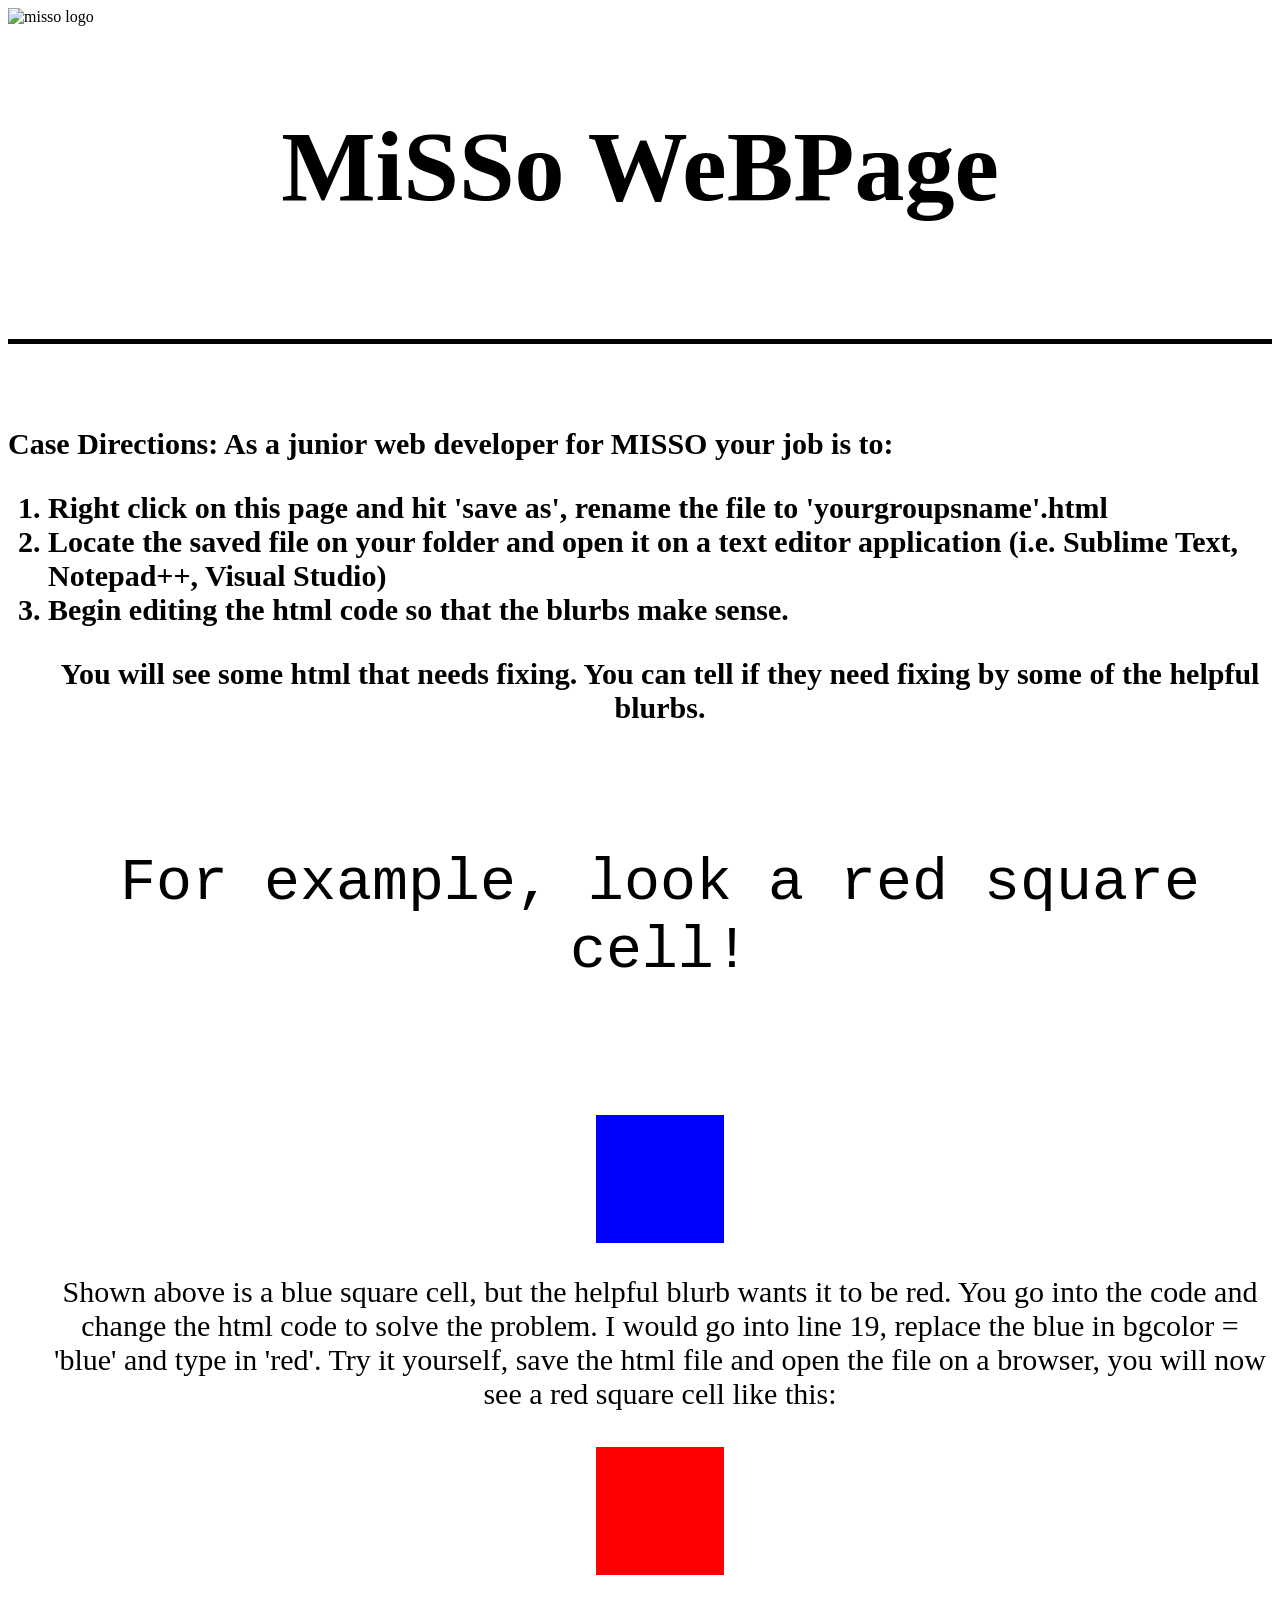
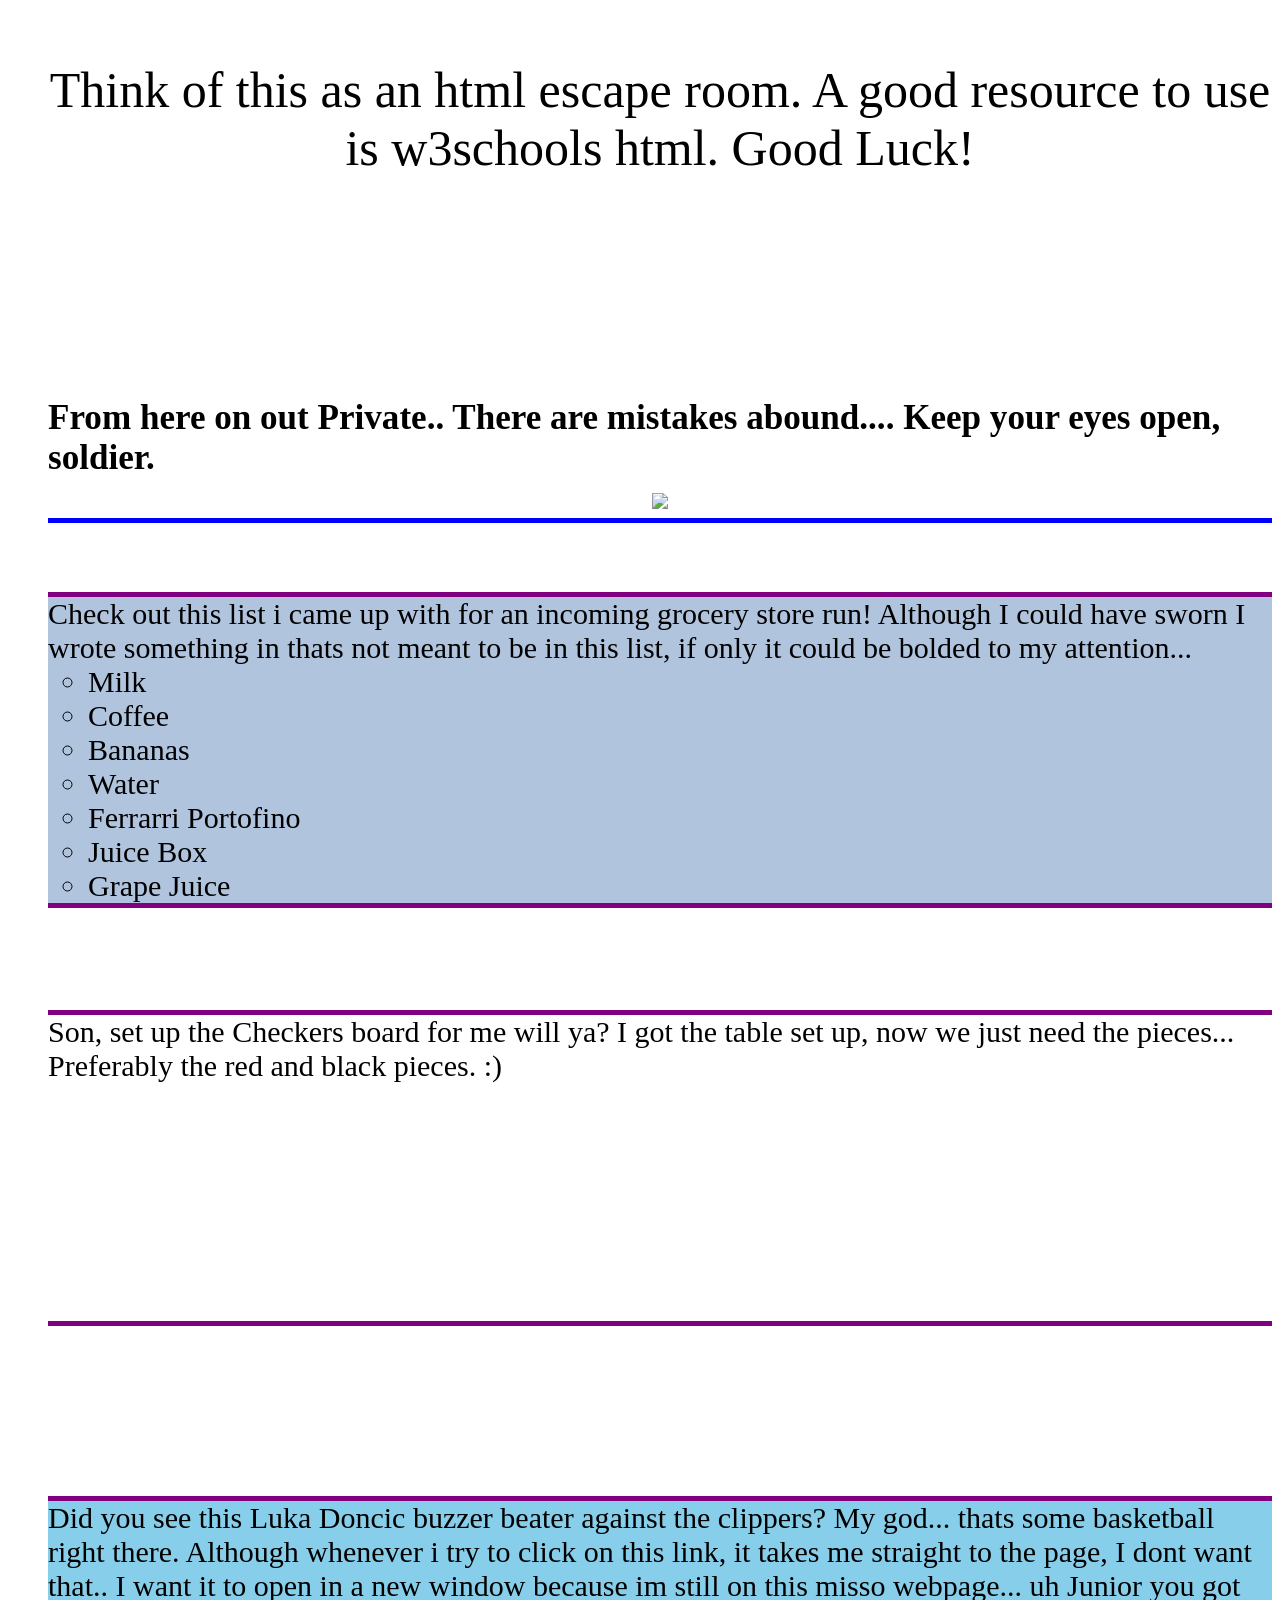
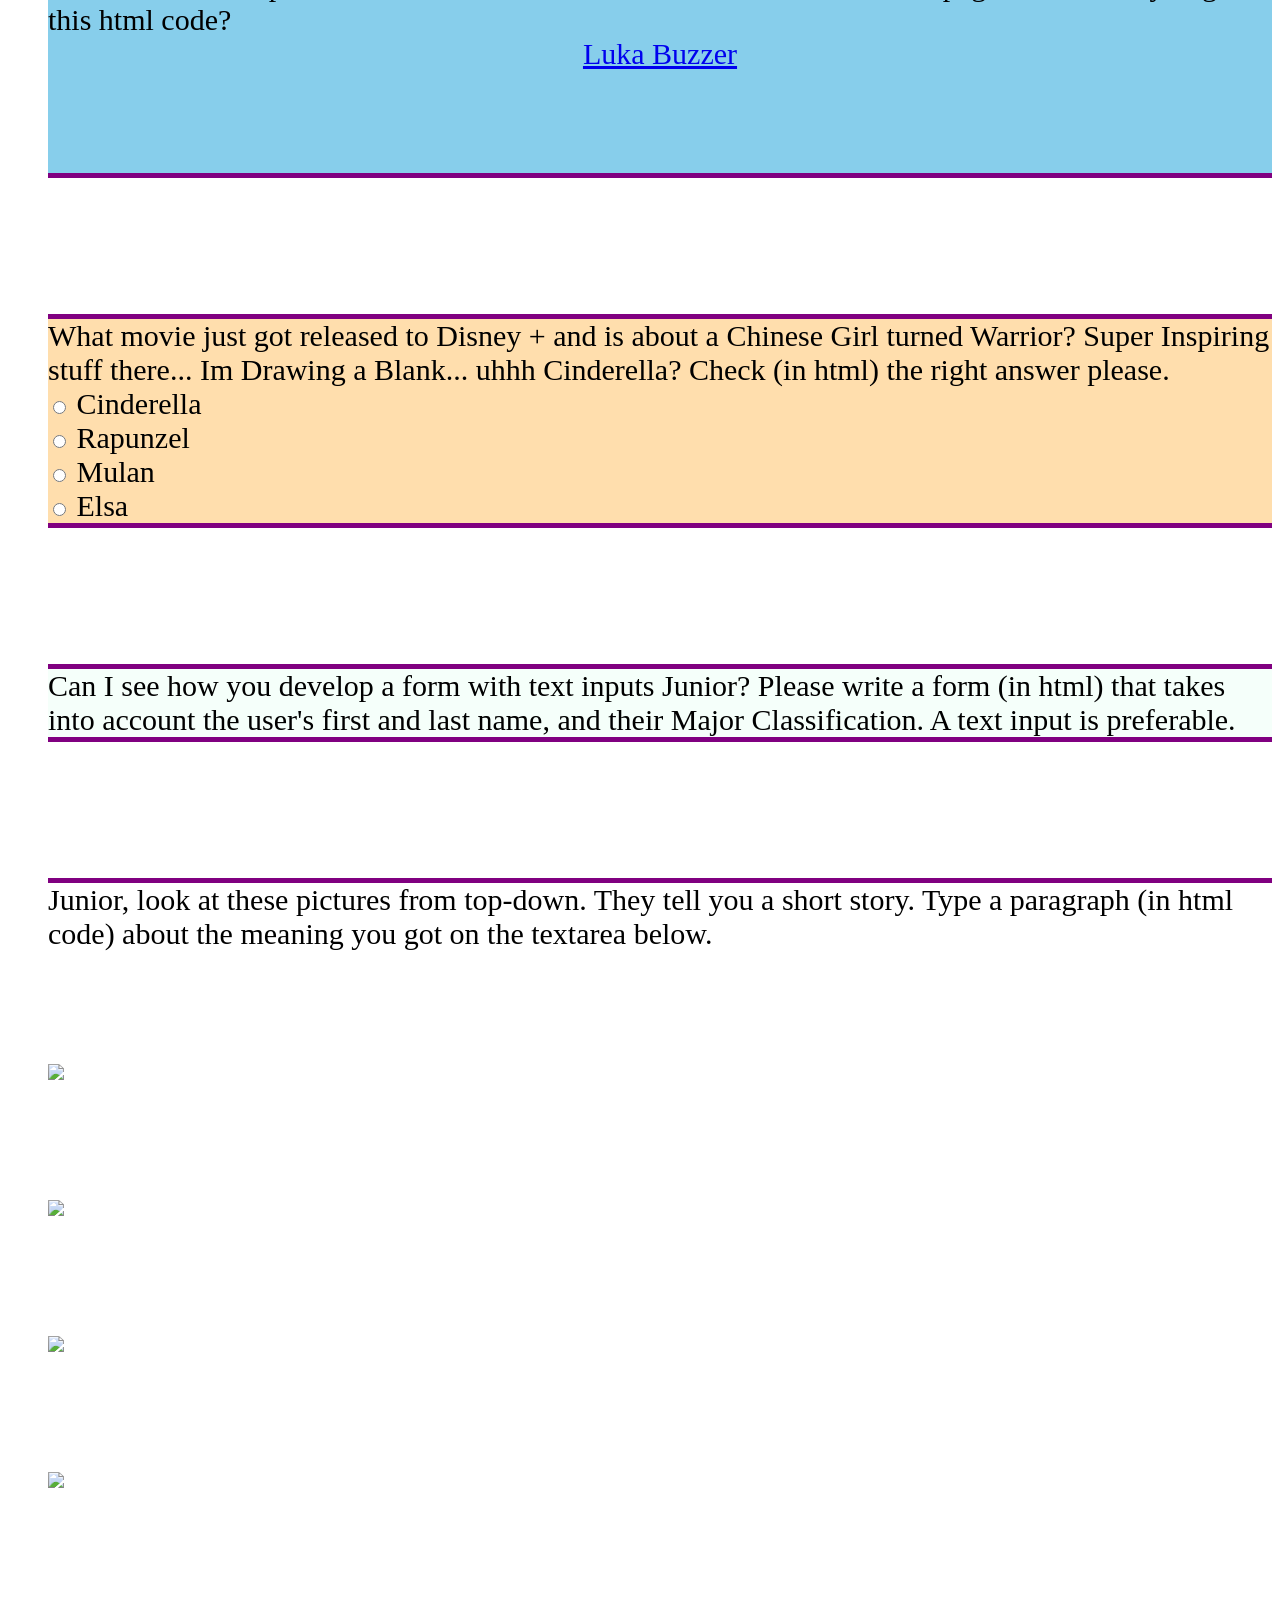
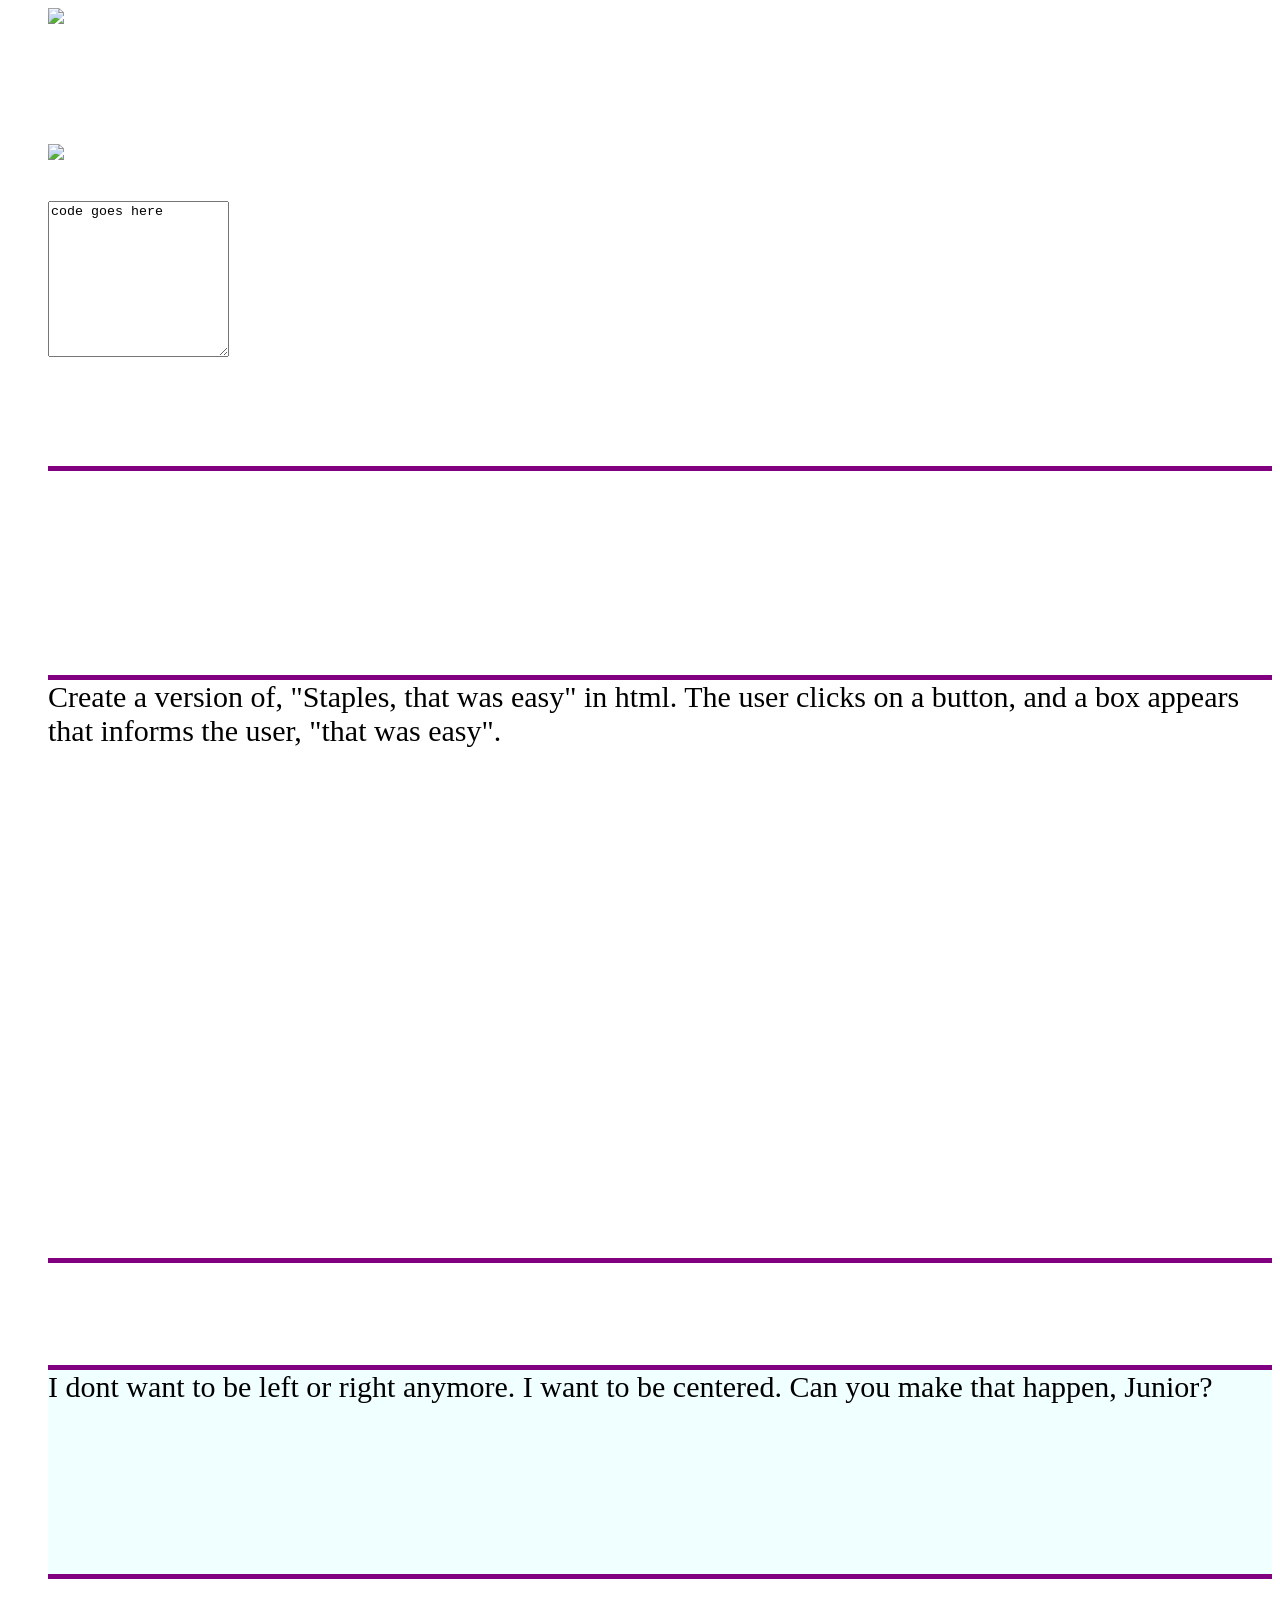
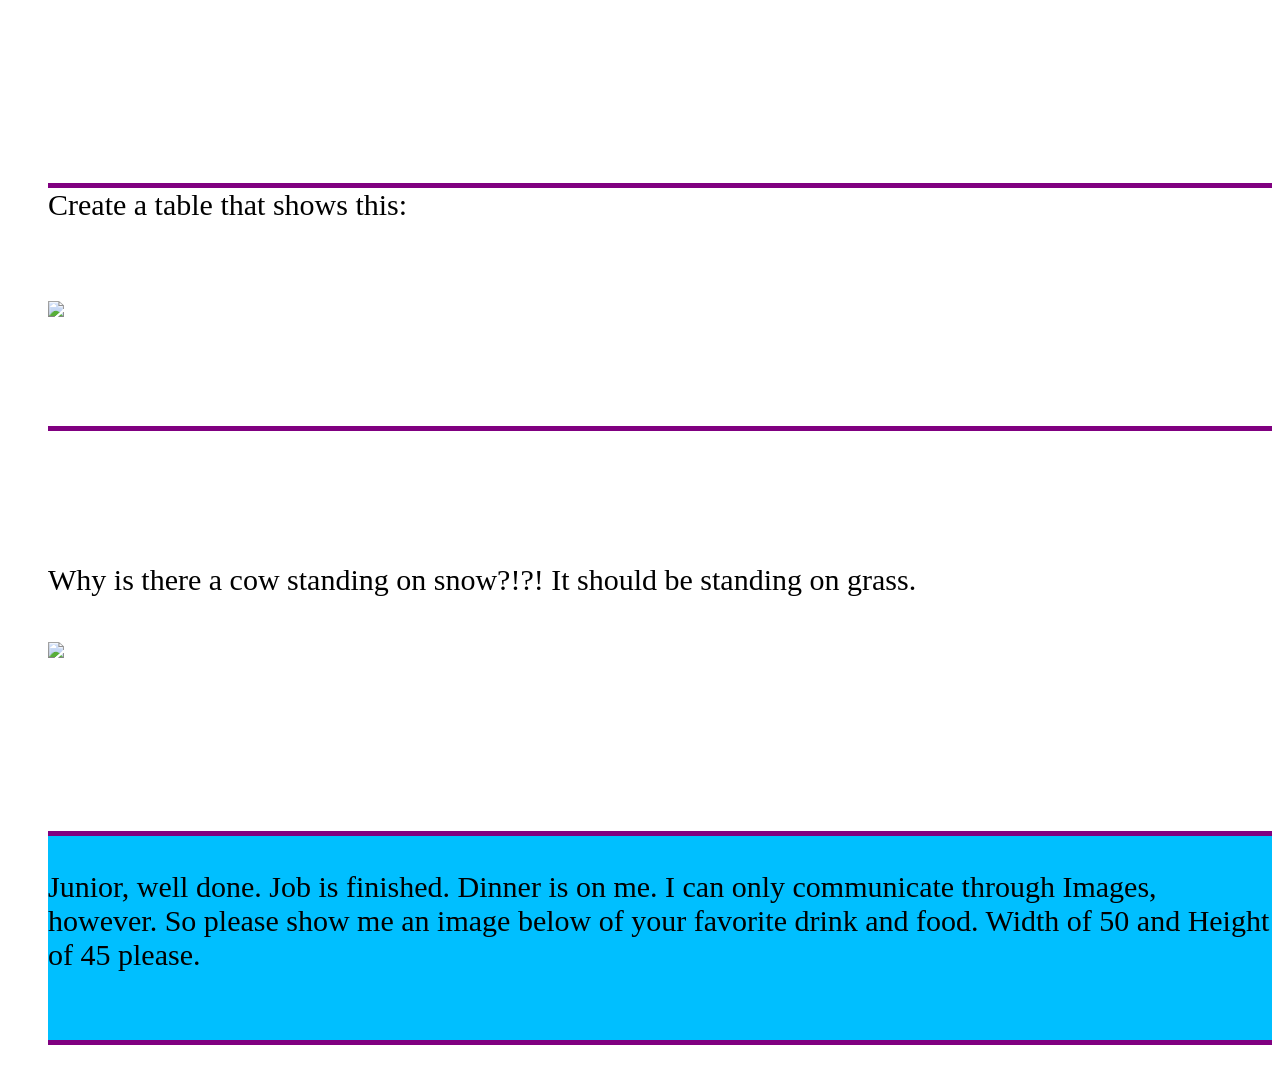
==== Part2_MISSO_Case_Webpage.html @ eb789229 "Upload case documents" ====
<!DOCTYPE html>
<style>
h2{
	border-bottom: 5px solid black;
}
h3 {
  border-bottom: 5px solid blue;
}
div{
	border-top: 5px solid purple;
	border-bottom: 5px solid purple;

}
</style>
<body>
<title> MISSO Case Part 2 </title>
<img src = "https://scontent-dfw5-2.xx.fbcdn.net/v/t1.0-9/16939425_1425609860823016_6316049615532674689_n.jpg?_nc_cat=100&_nc_sid=09cbfe&_nc_ohc=jOVAxzjIg4UAX_QlJ8C&_nc_ht=scontent-dfw5-2.xx&oh=355e20a89cc94acacff1b439f89e401d&oe=5FAD5D0C" width = "250" height = "250" alt = "misso logo">
<h2 style = "font-size:100px;"><center> MiSSo WeBPage<br><br> </h2></center>
<b><p style = "font-size:30px;"><b> Case Directions: As a junior web developer for MISSO your job is to: </b><ol style = "font-size:30px;"> <li> Right click on this page and hit 'save as', rename the file to 'yourgroupsname'.html </li><li> Locate the saved file on your folder and open it on a text editor application (i.e. Sublime Text, Notepad++, Visual Studio) </li><li> Begin editing the html code so that the blurbs make sense. </li> <p style = "font-size:30px;"> <center> You will see some html that needs fixing. You can tell if they need fixing by some of the helpful blurbs. </center></b></p>
<br> <center> <p style = "font-size:60px;font-family: Courier"> For example, look a red square cell! <br><br><table cellpadding= '64'><tr><td bgcolor = 'blue'> </td></tr></table></p>
Shown above is a blue square cell, but the helpful blurb wants it to be red. You go into the code and change the html code to solve the problem. I would go into line 19, replace the blue in bgcolor = 'blue' and type in 'red'. Try it yourself, save the html file and open the file on a browser, you will now see a red square cell like this:<br><br> <table cellpadding = '64'> <tr><td bgcolor = 'red'></td></tr></table><br><p style = "font-size:50px;">Think of this as an html escape room. A good resource to use is w3schools html.  Good Luck! </center>

<br><br><br><br><h3> From here on out Private.. There are mistakes abound.... Keep your eyes open, soldier.<br><center><img src = "https://images-wixmp-ed30a86b8c4ca887773594c2.wixmp.com/f/93c96910-4bc9-4892-b249-77e0f5da2920/d39j4hp-49870b1c-0592-4304-b391-1660e8f9478e.png/v1/fill/w_438,h_851,q_80,strp/sgt_foley_modern_warfare_2_by_raptor188_d39j4hp-fullview.jpg?token=eyJ0eXAiOiJKV1QiLCJhbGciOiJIUzI1NiJ9.[base64].iox6-x6UWSxCTfLQdBnVCWXOTgBdpoMN-AAT5ME2BZA" height = '200'></center></h1><br>
<!--- code for grocery list--->
<div style = "background-color: lightsteelblue;"> Check out this list i came up with for an incoming grocery store run! Although I could have sworn I wrote something in thats not meant to be in this list, if only it could be bolded to my attention...<ul style = "background-color: lightsteelblue;"> 
	<li> Milk </li>
	<li> Coffee </li>
	<li> Bananas </li>
	<li> Water </li>
  <li> Ferrarri Portofino</li>
	<li> Juice Box </li>
	<li> Grape Juice </li>
</ul></div>
<br><br><br>
<div> Son, set up the Checkers board for me will ya? I got the table set up, now we just need the pieces... Preferably the red and black pieces. :)
	<!-- feel free to delete the <br> tags here on line 32 to set up the pieces -->
	<!-- looks like this table is set up for us. we just need to fill in the pieces between 37 and 38. -->
	<table>
	</table><br><br><br><br><br><br><br></div>





<br><br><br><br><br><div style = "background-color: skyblue;"> 
	Did you see this Luka Doncic buzzer beater against the clippers? My god... thats some basketball right there. Although whenever i try to click on this link, it takes me straight to the page, I dont want that.. I want it to open in a new window because im still on this misso webpage... uh Junior you got this html code?  <br><center><a href = "https://www.tiktok.com/@complexsports/video/6864328529430072581?lang=en"> Luka Buzzer  </a></center><br><br><br></div>

<br><br><br><br>
<div style = "background-color: navajowhite;">
What movie just got released to Disney + and is about a Chinese Girl turned Warrior? Super Inspiring stuff there... Im Drawing a Blank... uhhh Cinderella? Check (in html) the right answer please.
<form>
	<input type = "radio" name = "princess" id = "Cinderella">
	<label for = "Cinderella"> Cinderella </label> <br>
	<input type = "radio" name = "princess" id = "Rapunzel">
	<label for = "Rapunzel"> Rapunzel </label> <br>
	<input type = "radio" name = "princess" id = "Mulan">
	<label for = "Mulan"> Mulan </label> <br>
	<input type = "radio" name = "princess" id = "Elsa">
	<label for = "Elsa"> Elsa </label> <br>
</form></div>

<br><br><br><br>

<div style = "background-color: mintcream;">
	Can I see how you develop a form with text inputs Junior? Please write a form (in html) that takes into account the user's first and last name, and their Major Classification. A text input is preferable.
</div>
<br><br><br><br>
<div>
	Junior, look at these pictures from top-down. They tell you a short story. Type a paragraph (in html code) about the meaning you got on the textarea below. 
<br><br><br><br>
<img src = "https://www.incimages.com/uploaded_files/image/1920x1080/getty_537442618_339712.jpg" height = "200">
<br><br><br><br>
<img src = "https://www.dictionary.com/e/wp-content/uploads/2018/09/face-with-steam-from-nose.png" height = "200">
<br><br><br><br>
<img src = "https://encrypted-tbn0.gstatic.com/images?q=tbn%3AANd9GcQCO1JNeDmALm6lwy0qxaCdv3jxpG-XfA6aXg&usqp=CAU" height = "200">
<br><br><br><br>
<img src = "https://ak.picdn.net/shutterstock/videos/1017217435/thumb/1.jpg" height = "200">
<br><br><br><br>
<img src = "https://cdn.searchenginejournal.com/wp-content/uploads/2018/05/creative-sources.png" height = "200">
<br><br><br><br>
<img src = "https://blog.mytimezero.com/wp-content/uploads/2016/12/full-tank.jpg" height = "200">
<br><br>
<textarea rows = "10" cols = "20">code goes here</textarea>
<br><br><br><br></div><br><br><br><br><br><br> 
<div> 
	Create a version of, "Staples, that was easy" in html. The user clicks on a button, and a box appears that informs the user, "that was easy". 
<br><br><br><br><br><br><br><br><br><br><br><br><br><br><br><br></div><br><br><br>

<div style = "background-color: azure;">
	I dont want to be left or right anymore. I want to be centered. Can you make that happen, Junior?
<br><br><br><br><br><br></div><br><br><br><br><br><br>


<div>
	Create a table that shows this:<br><br><br> <img src = "https://secureservercdn.net/166.62.107.20/3gt.381.myftpupload.com/wp-content/uploads/2020/10/pict2102.jpg" height = "200">
<br><br>
<br><br>
</div>
<br><br><br>
<p>
Why is there a cow standing on snow?!?! It should be standing on grass.<br><br> <img src = 'https://encrypted-tbn0.gstatic.com/images?q=tbn%3AANd9GcQ2B0ekyFrbXKWXAHJ_VIdstHFXwFF1ShodYw&usqp=CAU'>

</p><br><br><br><br>

<div style = "background-color: DeepSkyBlue;">
	<br>
	Junior, well done. Job is finished. Dinner is on me. I can only communicate through Images, however. So please show me an image below of your favorite drink and food. Width of 50 and Height of 45 please. 
<br><br><br> 
</div>
</body>
</html>
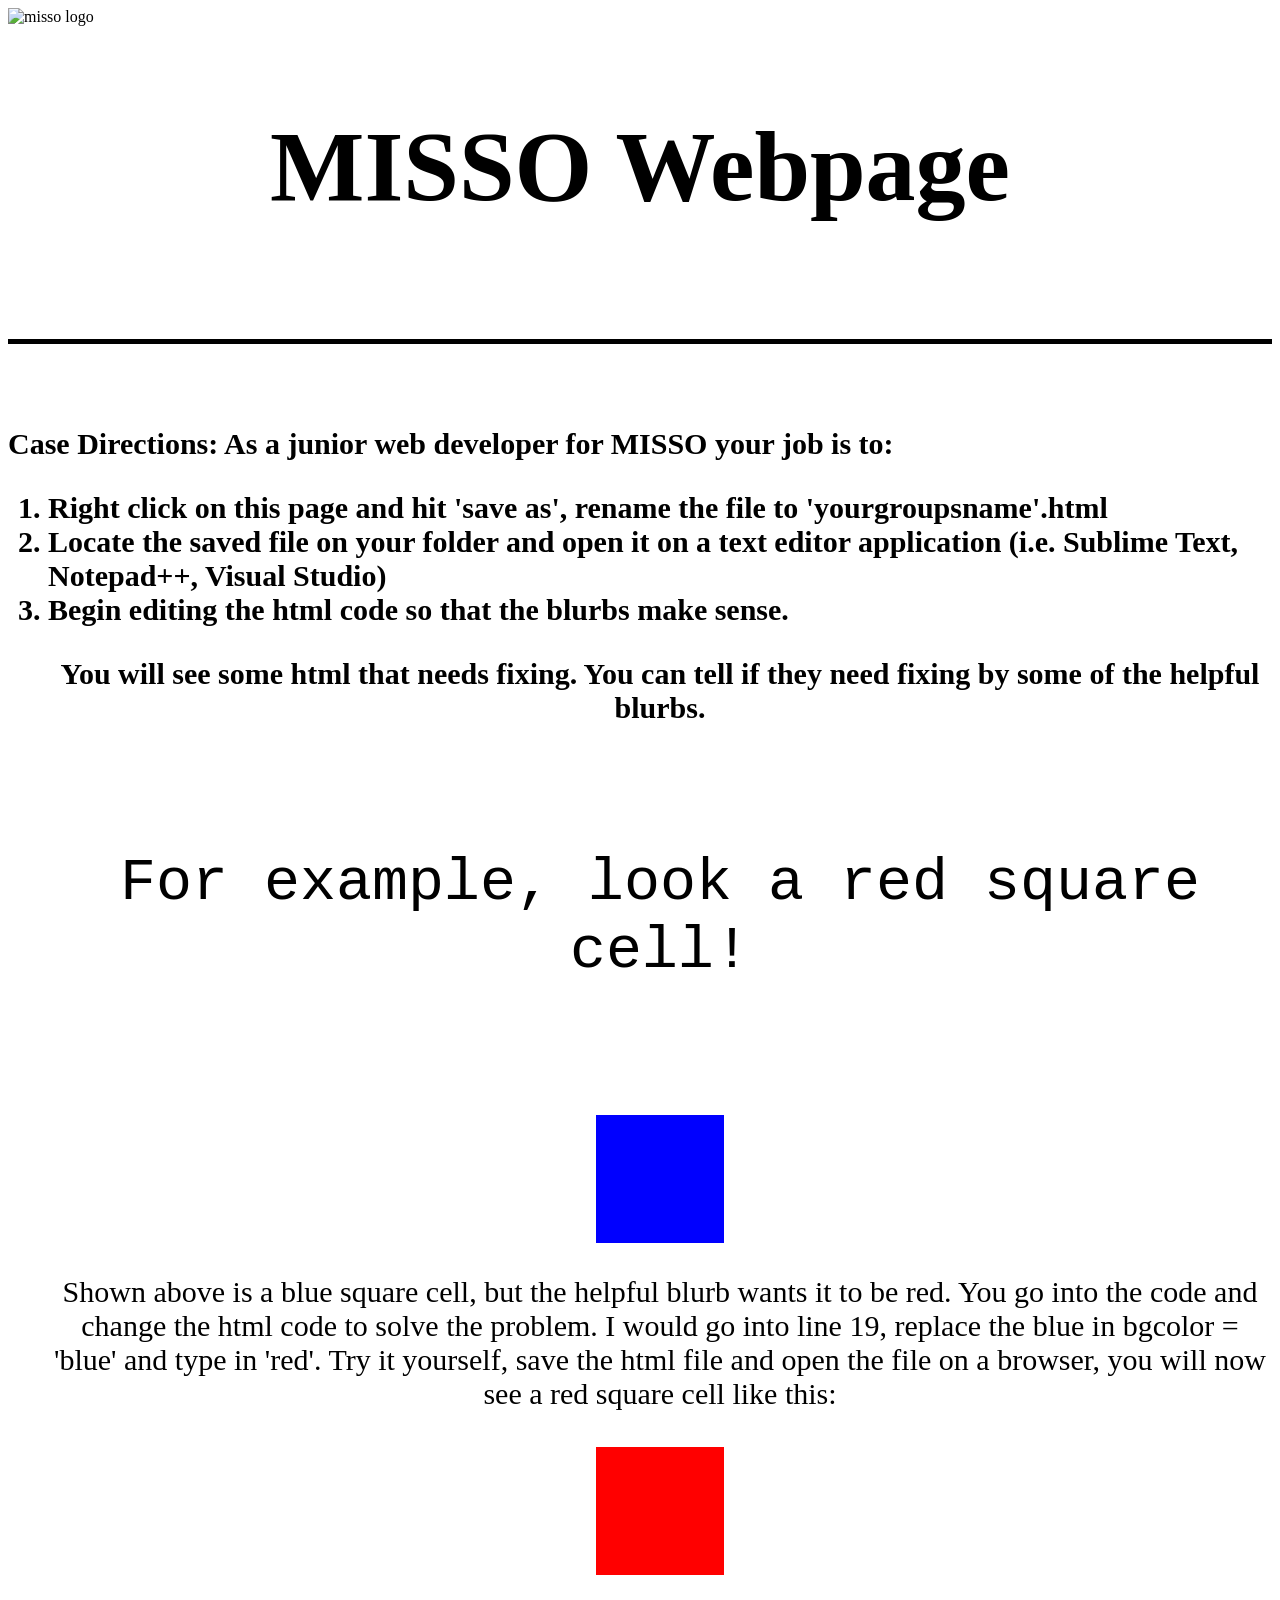
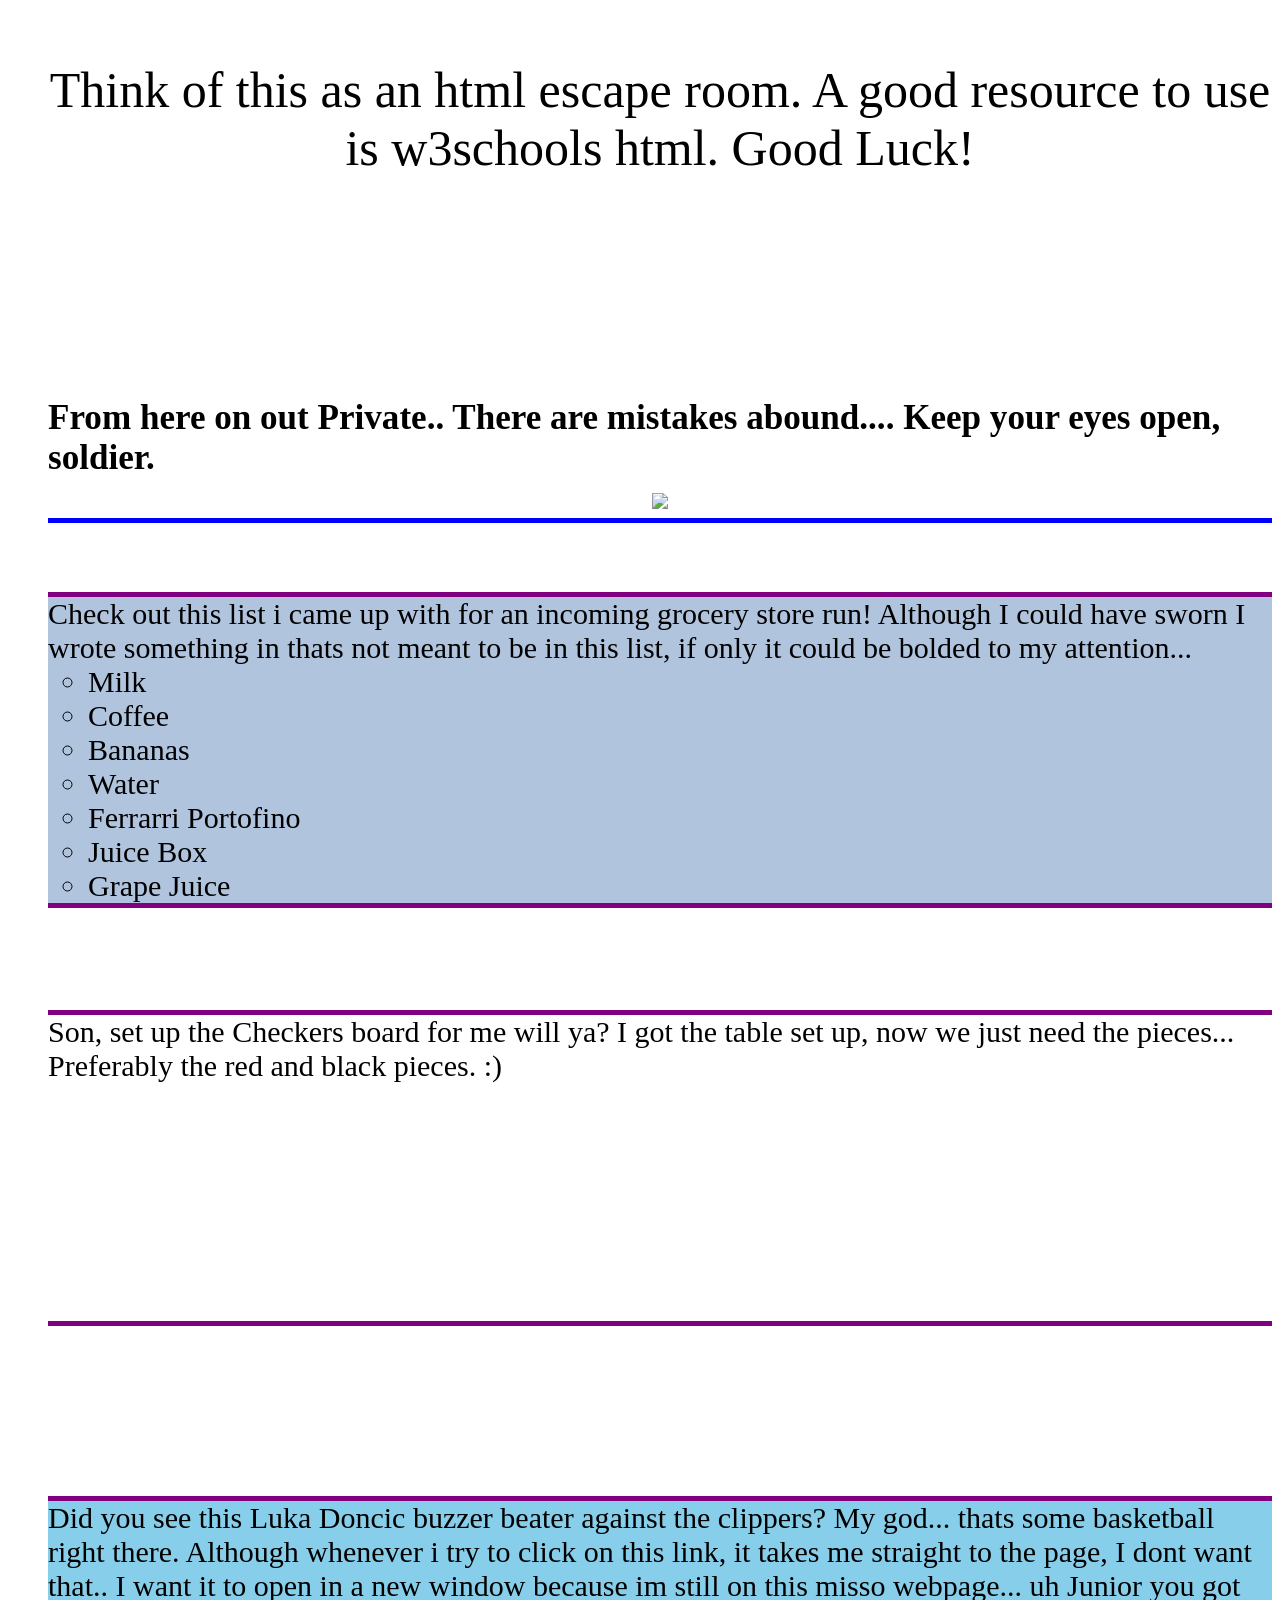
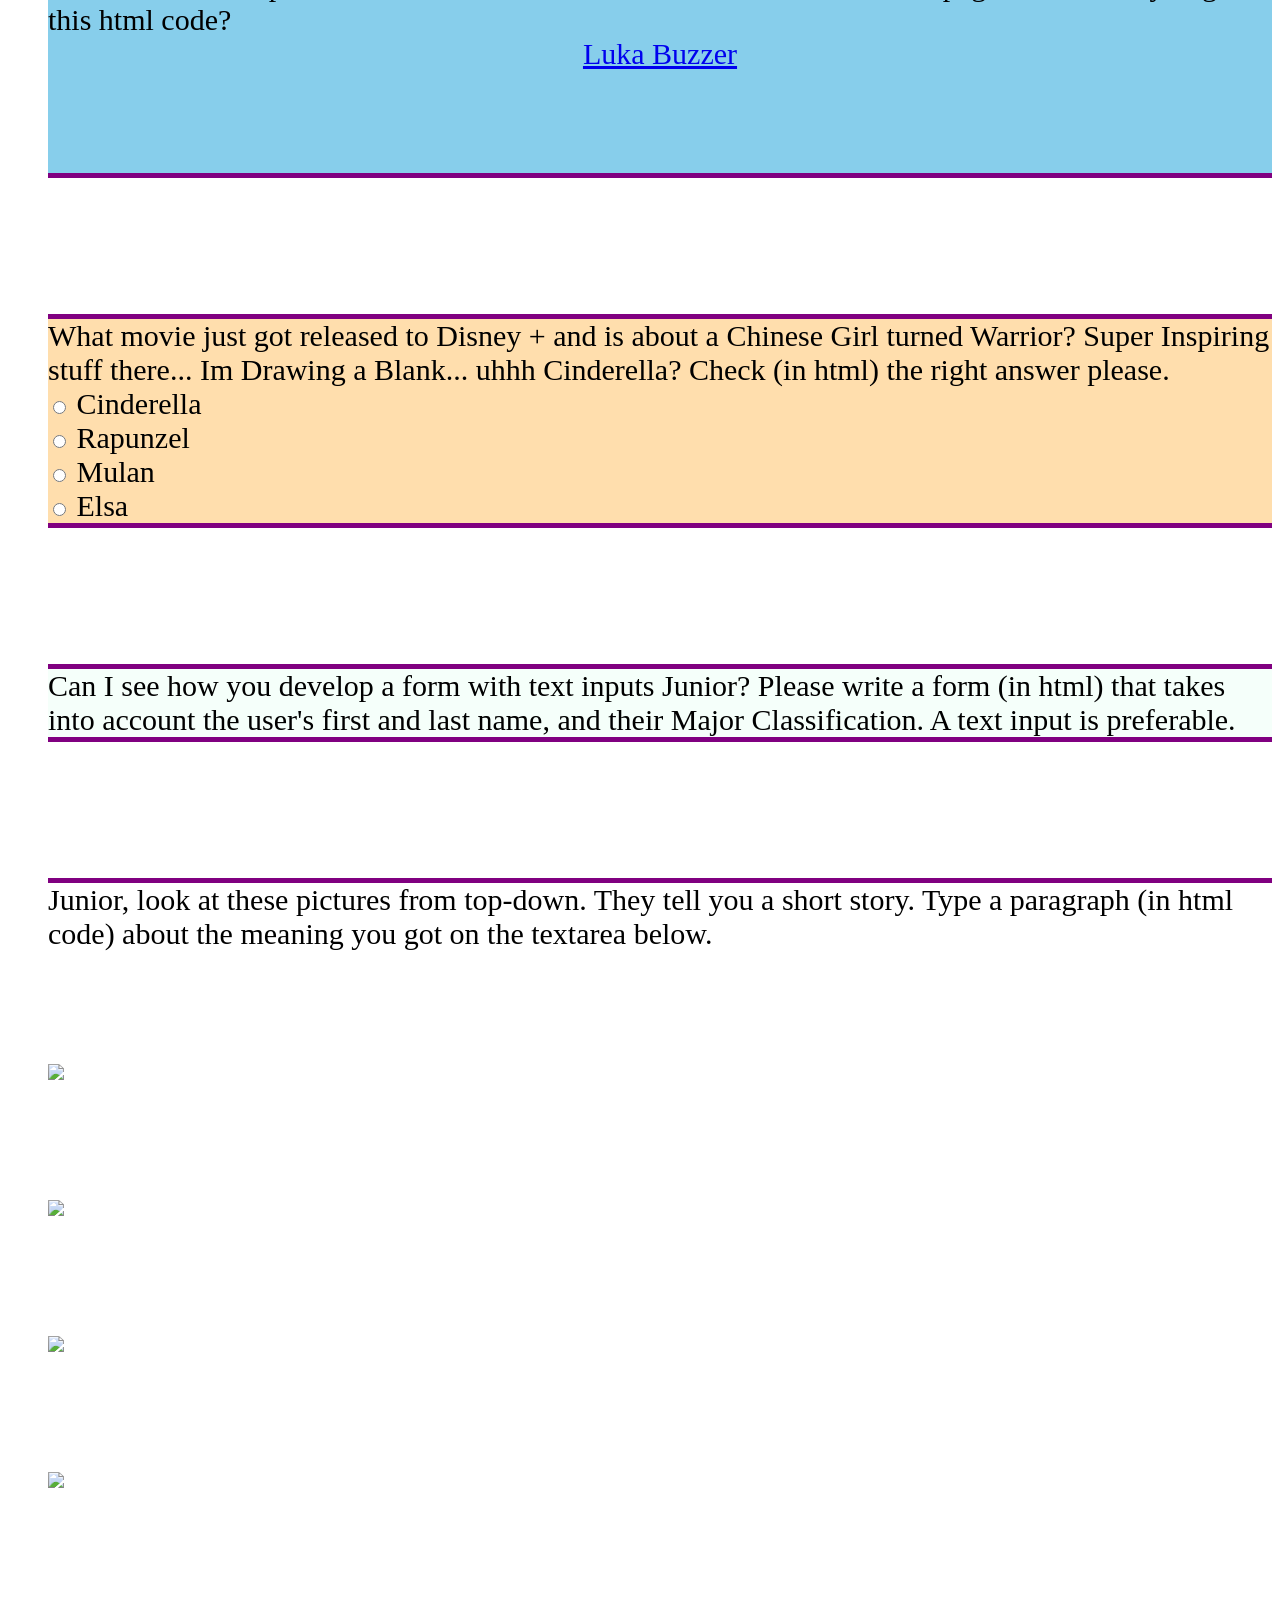
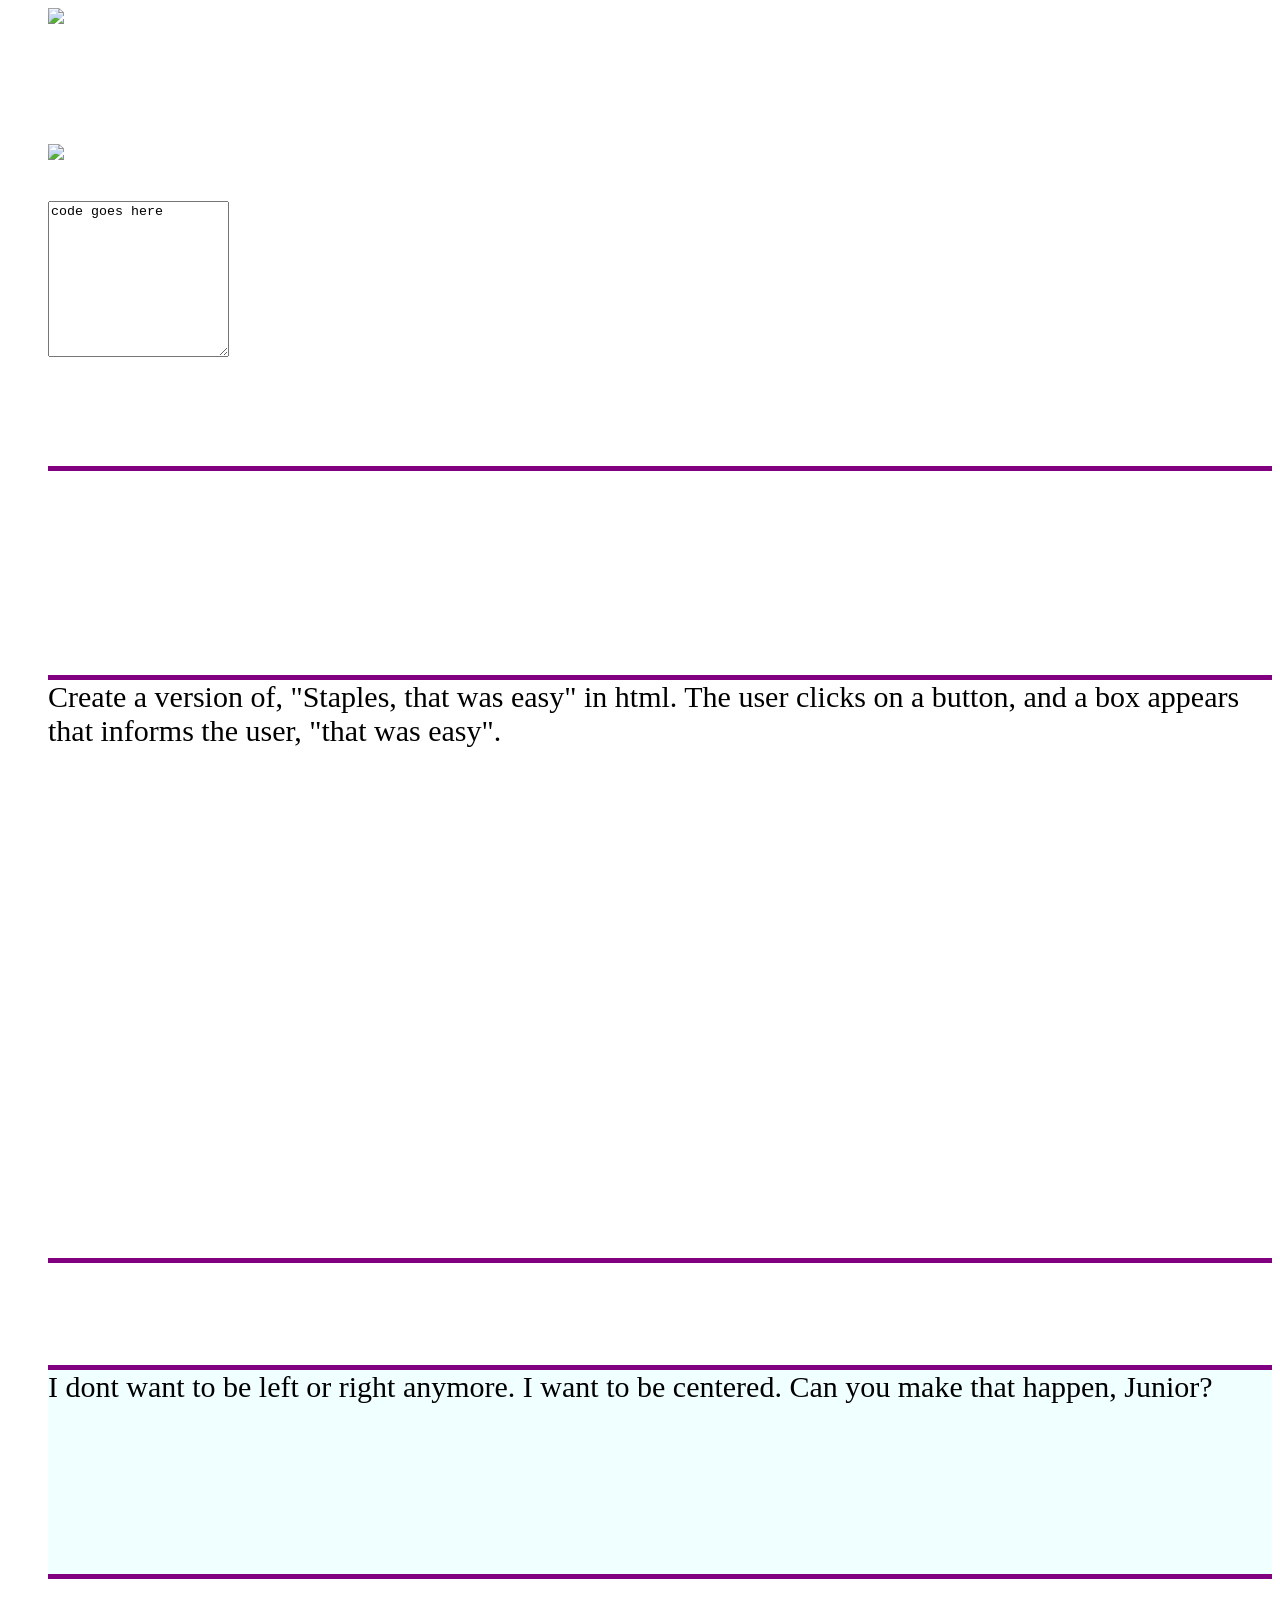
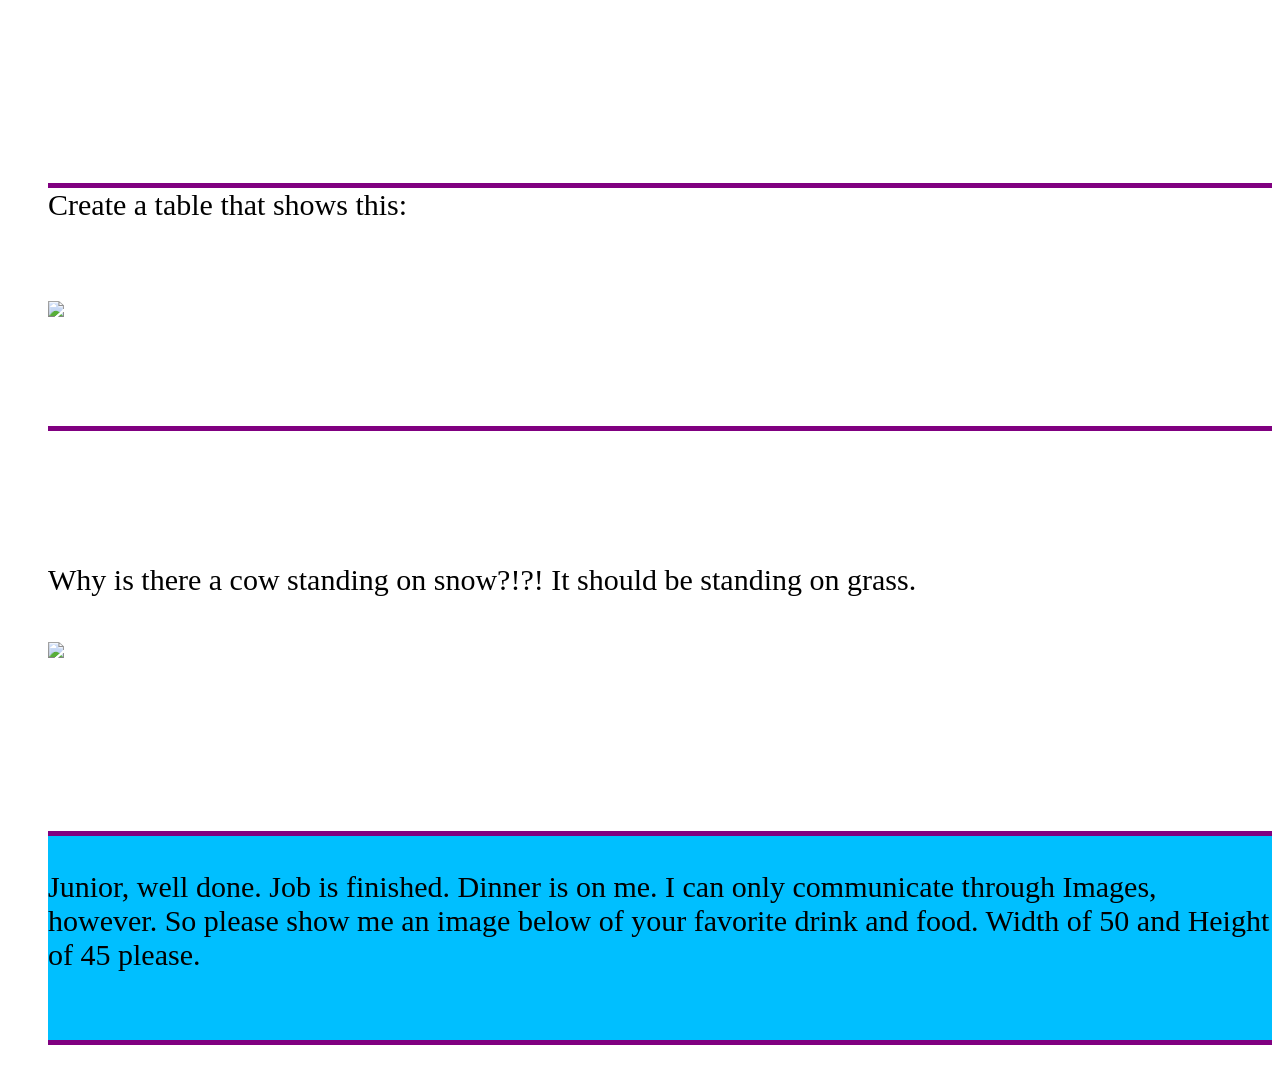
==== commit 507fbb3c: "Rewrote and formated MISSO webpage html" ====
--- a/Part2_MISSO_Case_Webpage.html
+++ b/Part2_MISSO_Case_Webpage.html
@@ -12,11 +12,17 @@
 
 }
 </style>
+
+
+
 <body>
 <title> MISSO Case Part 2 </title>
 <img src = "https://scontent-dfw5-2.xx.fbcdn.net/v/t1.0-9/16939425_1425609860823016_6316049615532674689_n.jpg?_nc_cat=100&_nc_sid=09cbfe&_nc_ohc=jOVAxzjIg4UAX_QlJ8C&_nc_ht=scontent-dfw5-2.xx&oh=355e20a89cc94acacff1b439f89e401d&oe=5FAD5D0C" width = "250" height = "250" alt = "misso logo">
-<h2 style = "font-size:100px;"><center> MiSSo WeBPage<br><br> </h2></center>
-<b><p style = "font-size:30px;"><b> Case Directions: As a junior web developer for MISSO your job is to: </b><ol style = "font-size:30px;"> <li> Right click on this page and hit 'save as', rename the file to 'yourgroupsname'.html </li><li> Locate the saved file on your folder and open it on a text editor application (i.e. Sublime Text, Notepad++, Visual Studio) </li><li> Begin editing the html code so that the blurbs make sense. </li> <p style = "font-size:30px;"> <center> You will see some html that needs fixing. You can tell if they need fixing by some of the helpful blurbs. </center></b></p>
+<h2 style = "font-size:100px;"><center> MISSO Webpage<br><br> </h2></center>
+<b><p style = "font-size:30px;"><b> Case Directions: As a junior web developer for MISSO your job is to: </b><ol style = "font-size:30px;"><li> Right click on this page and hit 'save as', rename the file to 'yourgroupsname'.html </li><li> Locate the saved file on your folder and open it on a text editor application (i.e. Sublime Text, Notepad++, Visual Studio) </li><li> Begin editing the html code so that the blurbs make sense. </li> <p style = "font-size:30px;"> <center> You will see some html that needs fixing. You can tell if they need fixing by some of the helpful blurbs. </center></b></p>
+
+
+
 <br> <center> <p style = "font-size:60px;font-family: Courier"> For example, look a red square cell! <br><br><table cellpadding= '64'><tr><td bgcolor = 'blue'> </td></tr></table></p>
 Shown above is a blue square cell, but the helpful blurb wants it to be red. You go into the code and change the html code to solve the problem. I would go into line 19, replace the blue in bgcolor = 'blue' and type in 'red'. Try it yourself, save the html file and open the file on a browser, you will now see a red square cell like this:<br><br> <table cellpadding = '64'> <tr><td bgcolor = 'red'></td></tr></table><br><p style = "font-size:50px;">Think of this as an html escape room. A good resource to use is w3schools html.  Good Luck! </center>
 
